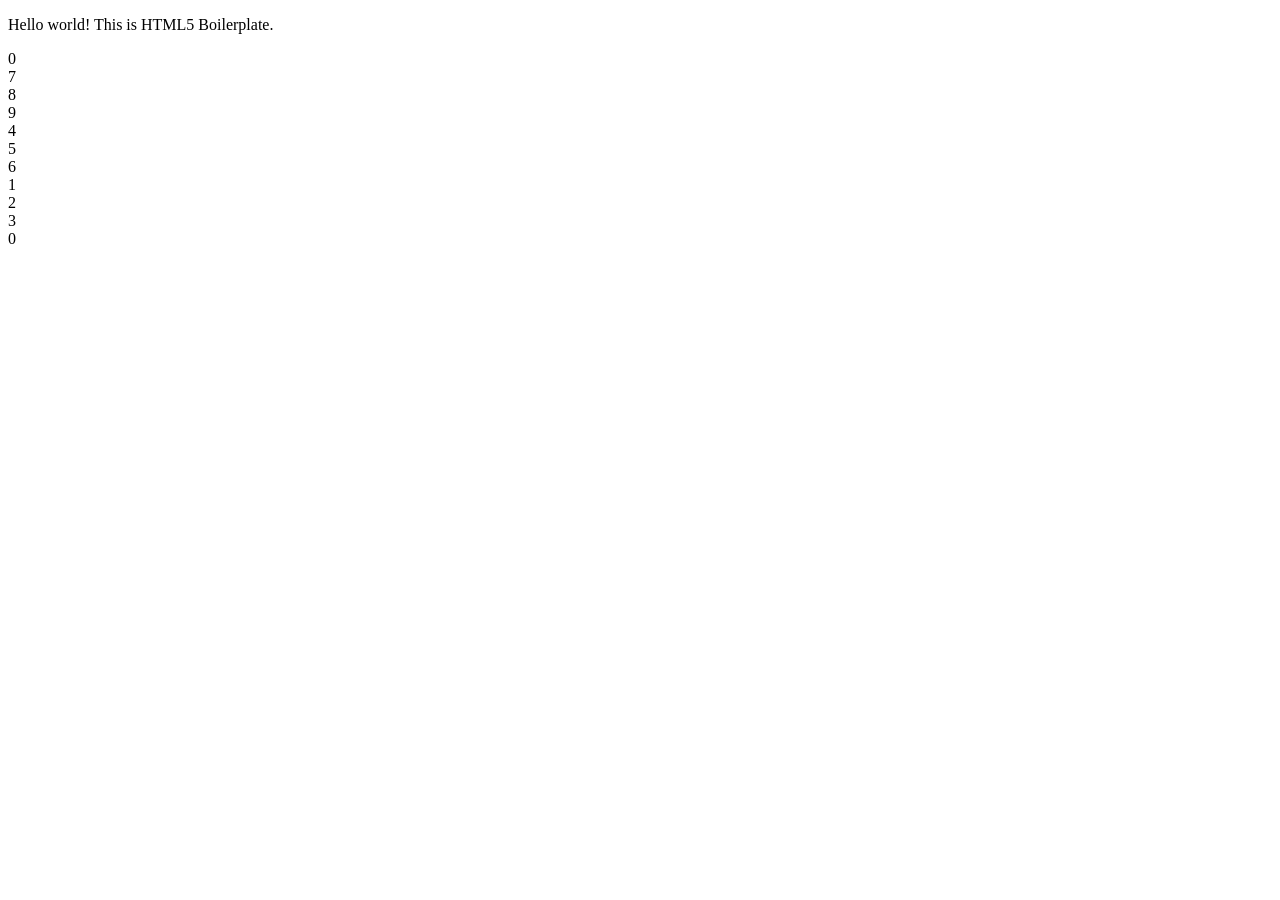
==== uitwerkingen/les 1/01-calculator/index.html @ 5d331516 "Les 1 voorbeeld" ====
<!doctype html>
<html lang="nl">

<head>
  <meta charset="utf-8">
  <meta name="viewport" content="width=device-width, initial-scale=1">
  <title></title>
  <link rel="stylesheet" href="css/style.css">
    <script src="js/app.js"></script>
</head>

<body>

  <!-- <style>
    .calculator {
      display: grid;
      grid-template-columns: repeat(3, 60px);
      gap: 10px;
      width: max-content;
    }

    .button {
      display: flex;
      align-items: center;
      justify-content: center;
      width: 60px;
      height: 60px;
      background: #eee;
      border: 1px solid #ccc;
      border-radius: 8px;
      font-size: 24px;
      cursor: pointer;
      user-select: none;
    }

    .button:hover {
      background: #ddd;
    }

    .zero {
      grid-column: span 3;
    }

    .display {
      width: 190px;
      height: 60px;
      margin-bottom: 10px;
      padding: 10px;

      color: #0f0;

      font-size: 28px;
      font-family: monospace;

      display: flex;
      align-items: center;
      justify-content: flex-end;

      border-radius: 8px;
      box-sizing: border-box;
    }
  </style> -->

  <!-- <script>

    // Javascript code om de knoppen van de calculator te laten werken
    const buttons = document.querySelectorAll(".calculator .button");

    function handleButtonClick(event) {
      const value = event.target.textContent;
      console.log("Clicked:", value);
    }

    buttons.forEach(button => {
      button.addEventListener("click", handleButtonClick);
    });

    // Functie om de waarde op het display te tonen
    function showValue(value) {
      const display = document.getElementById("display");
      display.textContent = value;
    }
  </script> -->

  <p>Hello world! This is HTML5 Boilerplate.</p>



  <div class="display" id="display">0</div>

  <div class="calculator">

    <div class="button">7</div>
    <div class="button">8</div>
    <div class="button">9</div>

    <div class="button">4</div>
    <div class="button">5</div>
    <div class="button">6</div>

    <div class="button">1</div>
    <div class="button">2</div>
    <div class="button">3</div>

    <div class="button zero">0</div>
  </div>

</body>

</html>
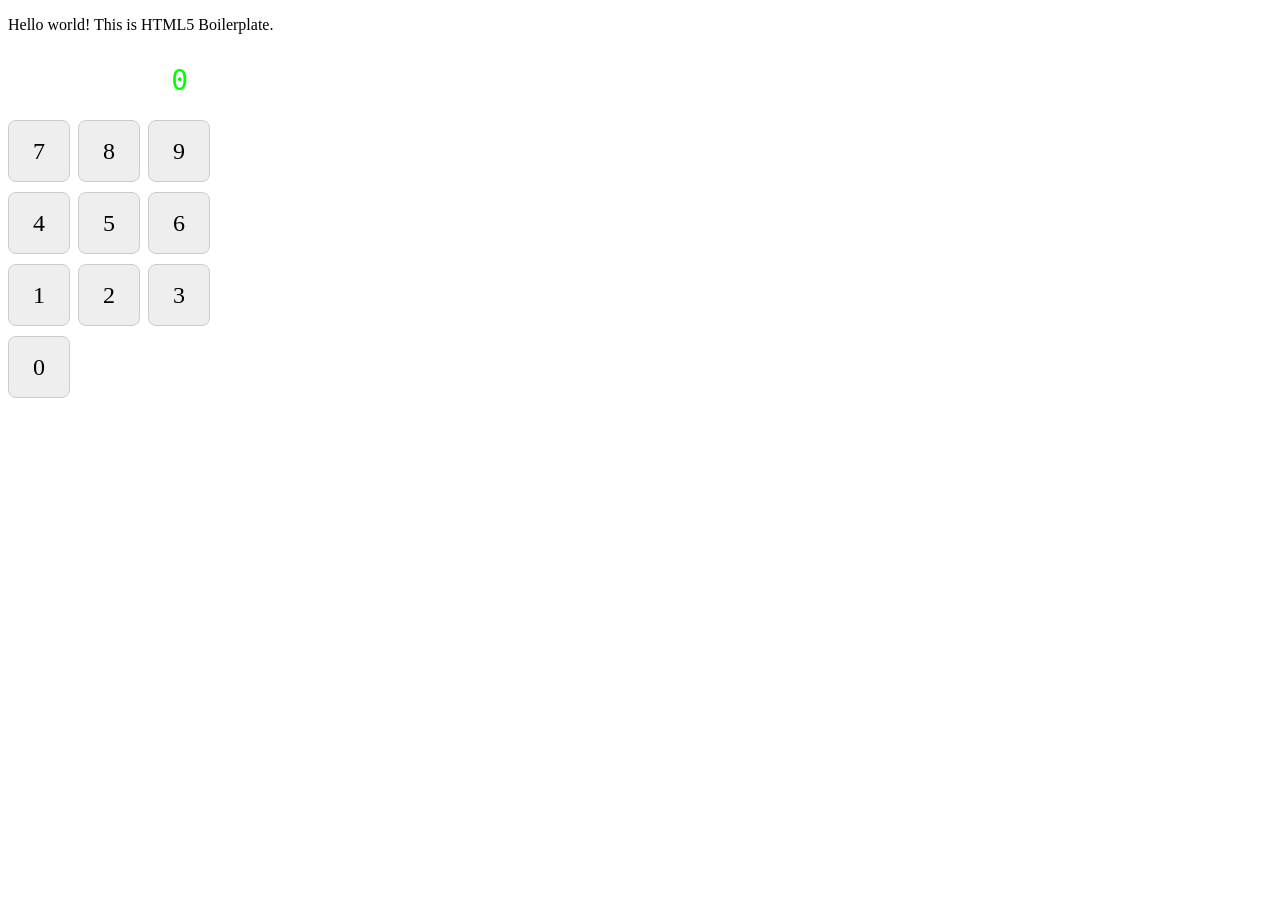
==== commit c9f436f6: "les 2" ====
--- a/uitwerkingen/les 1/01-calculator/index.html
+++ b/uitwerkingen/les 1/01-calculator/index.html
@@ -5,82 +5,13 @@
   <meta charset="utf-8">
   <meta name="viewport" content="width=device-width, initial-scale=1">
   <title></title>
-  <link rel="stylesheet" href="css/style.css">
-    <script src="js/app.js"></script>
+  <link rel="stylesheet" href="style.css">
+  <script src="js/app.js"></script>
 </head>
 
 <body>
 
-  <!-- <style>
-    .calculator {
-      display: grid;
-      grid-template-columns: repeat(3, 60px);
-      gap: 10px;
-      width: max-content;
-    }
-
-    .button {
-      display: flex;
-      align-items: center;
-      justify-content: center;
-      width: 60px;
-      height: 60px;
-      background: #eee;
-      border: 1px solid #ccc;
-      border-radius: 8px;
-      font-size: 24px;
-      cursor: pointer;
-      user-select: none;
-    }
-
-    .button:hover {
-      background: #ddd;
-    }
-
-    .zero {
-      grid-column: span 3;
-    }
-
-    .display {
-      width: 190px;
-      height: 60px;
-      margin-bottom: 10px;
-      padding: 10px;
-
-      color: #0f0;
-
-      font-size: 28px;
-      font-family: monospace;
-
-      display: flex;
-      align-items: center;
-      justify-content: flex-end;
-
-      border-radius: 8px;
-      box-sizing: border-box;
-    }
-  </style> -->
-
-  <!-- <script>
-
-    // Javascript code om de knoppen van de calculator te laten werken
-    const buttons = document.querySelectorAll(".calculator .button");
-
-    function handleButtonClick(event) {
-      const value = event.target.textContent;
-      console.log("Clicked:", value);
-    }
-
-    buttons.forEach(button => {
-      button.addEventListener("click", handleButtonClick);
-    });
-
-    // Functie om de waarde op het display te tonen
-    function showValue(value) {
-      const display = document.getElementById("display");
-      display.textContent = value;
-    }
-  </script> -->
+  
 
   <p>Hello world! This is HTML5 Boilerplate.</p>
 
@@ -105,6 +36,33 @@
     <div class="button zero">0</div>
   </div>
 
+    <script>
+
+    // debugger;
+
+    // Javascript code om de knoppen van de calculator te laten werken
+    const buttons = document.querySelectorAll(".calculator .button");
+
+    function handleButtonClick(event) {
+      debugger;
+      const value = event.target.textContent;
+      console.log("Clicked:", value);
+
+      // showValue functie aan te roepen
+    }
+
+    buttons.forEach(
+      // in dit geval is handleButtonClick een callback functie.
+      button => {button.addEventListener("click", handleButtonClick);
+    });
+
+    // Functie om de waarde op het display te tonen
+    function showValue(value) {
+      const display = document.getElementById("display");
+      display.textContent = value;
+    }
+  </script>
+
 </body>
 
 </html>
--- a/uitwerkingen/les 1/01-calculator/style.css
+++ b/uitwerkingen/les 1/01-calculator/style.css
@@ -0,0 +1,47 @@
+    .calculator {
+        display: grid;
+        grid-template-columns: repeat(3, 60px);
+        gap: 10px;
+        width: max-content;
+    }
+
+    .button {
+        display: flex;
+        align-items: center;
+        justify-content: center;
+        width: 60px;
+        height: 60px;
+        background: #eee;
+        border: 1px solid #ccc;
+        border-radius: 8px;
+        font-size: 24px;
+        cursor: pointer;
+        user-select: none;
+    }
+
+    .button:hover {
+        background: #ddd;
+    }
+
+    .zero {
+        grid-column: span 3;
+    }
+
+    .display {
+        width: 190px;
+        height: 60px;
+        margin-bottom: 10px;
+        padding: 10px;
+
+        color: #0f0;
+
+        font-size: 28px;
+        font-family: monospace;
+
+        display: flex;
+        align-items: center;
+        justify-content: flex-end;
+
+        border-radius: 8px;
+        box-sizing: border-box;
+    }
